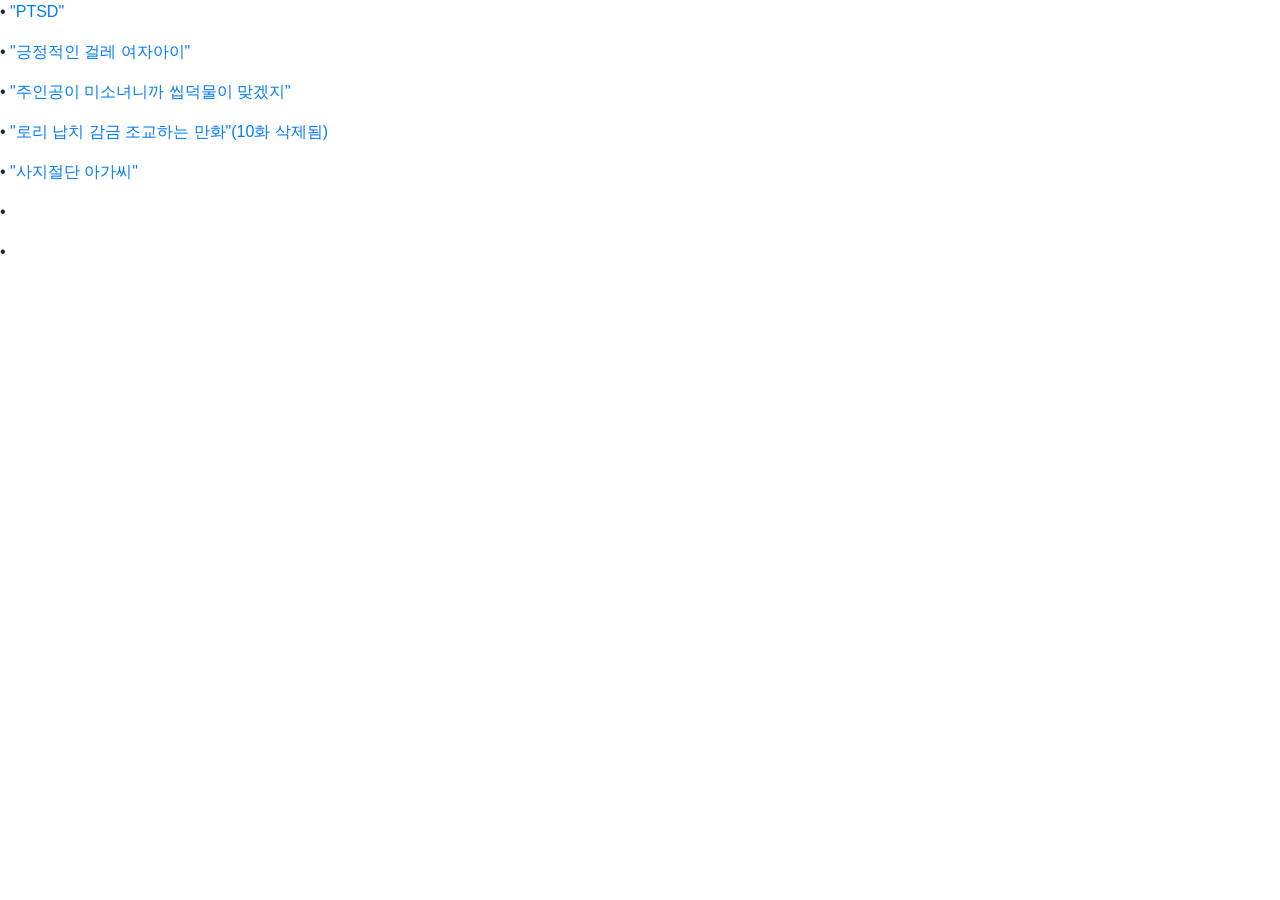
==== hyperlink.html @ f03c91c4 "Add files via upload" ====
<!DOCTYPE html>
<html lang="en">

<head>
    <meta charset="UTF-8">
    <link rel="stylesheet" href="https://maxcdn.bootstrapcdn.com/bootstrap/4.0.0/css/bootstrap.min.css"
        integrity="sha384-Gn5384xqQ1aoWXA+058RXPxPg6fy4IWvTNh0E263XmFcJlSAwiGgFAW/dAiS6JXm" crossorigin="anonymous">
    <style>
        a:hover {
            text-decoration: none;
        }
    </style>
</head>

<body>
    <p>&bull; <a href='https://gall.dcinside.com/mgallery/board/view/?id=euca&no=390974' target="_blank">"PTSD"</a></p>
    <p>&bull; <a href='https://gall.dcinside.com/board/view/?id=mbcw&no=66845' target="_blank">"긍정적인 걸레 여자아이"</a></p>
    <p>&bull; <a href='https://gall.dcinside.com/mgallery/board/view?id=monologue&no=101406' target="_blank">"주인공이 미소녀니까 씹덕물이 맞겠지"</a></p>
    <p>&bull; <a href='https://gall.dcinside.com/board/view/?id=cartoon&no=499519' target="_blank">"로리 납치 감금 조교하는 만화"(10화 삭제됨)</a></p>
    <p>&bull; <a href='https://gall.dcinside.com/cartoon/599739' target="_blank">"사지절단 아가씨"</a></p>
    <p>&bull; </p>
    <p>&bull; </p>
</body>



<script src="https://code.jquery.com/jquery-3.2.1.slim.min.js"
    integrity="sha384-KJ3o2DKtIkvYIK3UENzmM7KCkRr/rE9/Qpg6aAZGJwFDMVNA/GpGFF93hXpG5KkN"
    crossorigin="anonymous"></script>
<script src="https://cdnjs.cloudflare.com/ajax/libs/popper.js/1.12.9/umd/popper.min.js"
    integrity="sha384-ApNbgh9B+Y1QKtv3Rn7W3mgPxhU9K/ScQsAP7hUibX39j7fakFPskvXusvfa0b4Q"
    crossorigin="anonymous"></script>
<script src="https://maxcdn.bootstrapcdn.com/bootstrap/4.0.0/js/bootstrap.min.js"
    integrity="sha384-JZR6Spejh4U02d8jOt6vLEHfe/JQGiRRSQQxSfFWpi1MquVdAyjUar5+76PVCmYl"
    crossorigin="anonymous"></script>

</html>
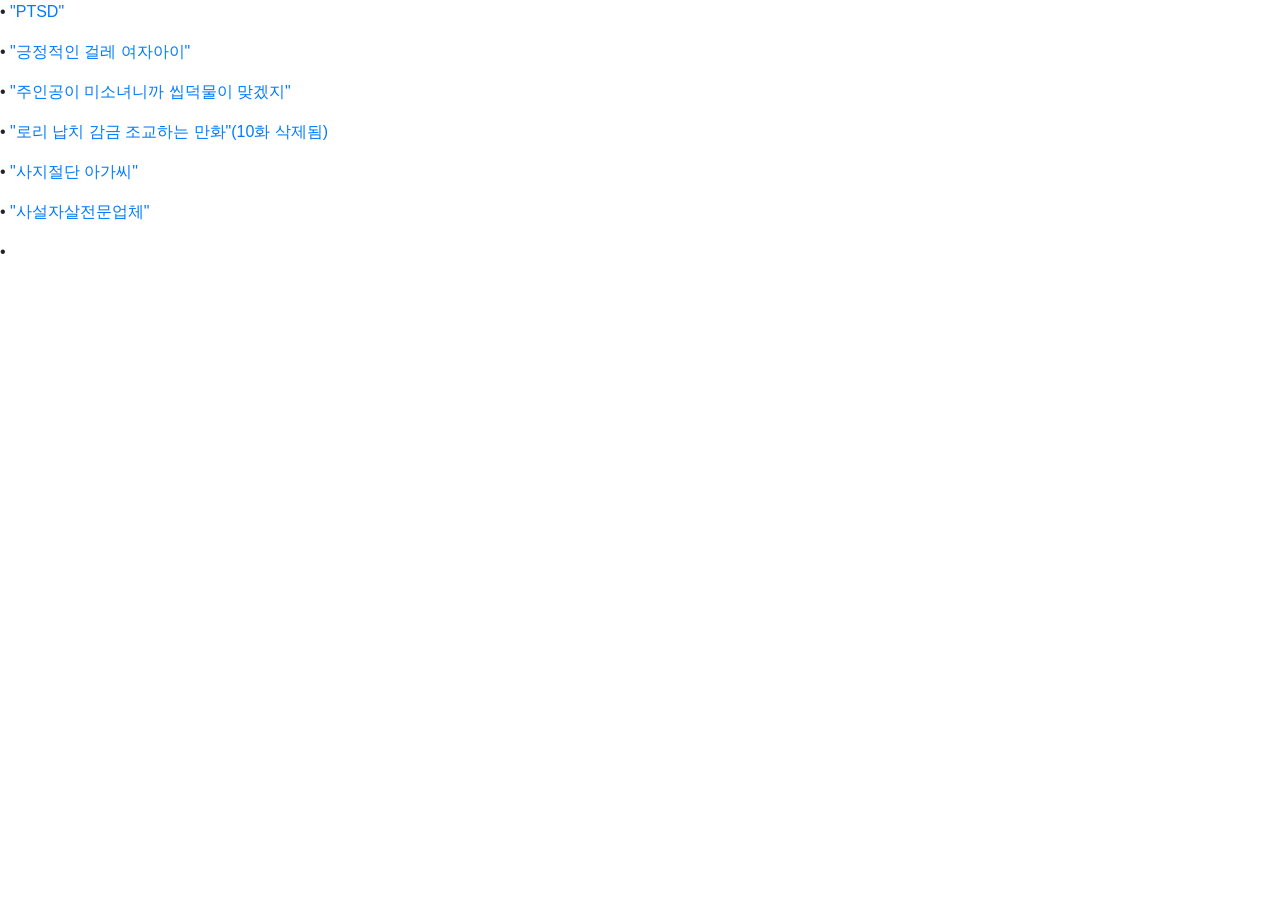
==== commit 9acc32f7: "Update hyperlink.html" ====
--- a/hyperlink.html
+++ b/hyperlink.html
@@ -18,7 +18,7 @@
     <p>&bull; <a href='https://gall.dcinside.com/mgallery/board/view?id=monologue&no=101406' target="_blank">"주인공이 미소녀니까 씹덕물이 맞겠지"</a></p>
     <p>&bull; <a href='https://gall.dcinside.com/board/view/?id=cartoon&no=499519' target="_blank">"로리 납치 감금 조교하는 만화"(10화 삭제됨)</a></p>
     <p>&bull; <a href='https://gall.dcinside.com/cartoon/599739' target="_blank">"사지절단 아가씨"</a></p>
-    <p>&bull; </p>
+    <p>&bull; <a href='https://m.dcinside.com/board/cartoon/597395' target="_blank">"사설자살전문업체"</a></p>
     <p>&bull; </p>
 </body>
 
@@ -34,4 +34,4 @@
     integrity="sha384-JZR6Spejh4U02d8jOt6vLEHfe/JQGiRRSQQxSfFWpi1MquVdAyjUar5+76PVCmYl"
     crossorigin="anonymous"></script>
 
-</html>+</html>
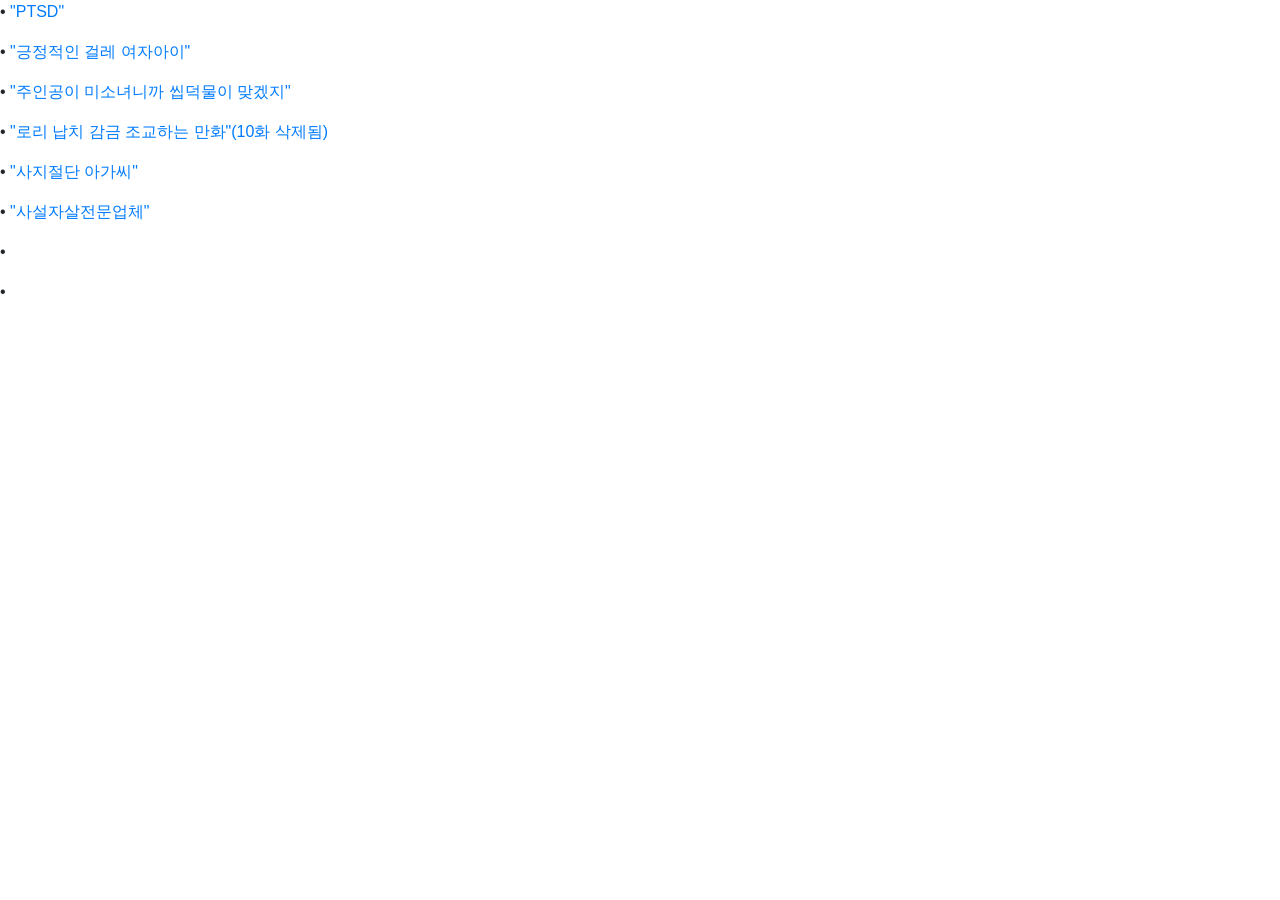
==== commit a8646063: "Add files via upload" ====
--- a/hyperlink.html
+++ b/hyperlink.html
@@ -18,12 +18,11 @@
     <p>&bull; <a href='https://gall.dcinside.com/mgallery/board/view?id=monologue&no=101406' target="_blank">"주인공이 미소녀니까 씹덕물이 맞겠지"</a></p>
     <p>&bull; <a href='https://gall.dcinside.com/board/view/?id=cartoon&no=499519' target="_blank">"로리 납치 감금 조교하는 만화"(10화 삭제됨)</a></p>
     <p>&bull; <a href='https://gall.dcinside.com/cartoon/599739' target="_blank">"사지절단 아가씨"</a></p>
-    <p>&bull; <a href='https://m.dcinside.com/board/cartoon/597395' target="_blank">"사설자살전문업체"</a></p>
-    <p>&bull; </p>
+    <p>&bull; <a href='https://gall.dcinside.com/board/cartoon/597395' target="_blank">"사설자살전문업체"</a></p>
+    <p>&bull; <a href='#' target="_blank"></a></p>
+    <p>&bull; <a href='#' target="_blank"></a></p>
+    
 </body>
-
-
-
 <script src="https://code.jquery.com/jquery-3.2.1.slim.min.js"
     integrity="sha384-KJ3o2DKtIkvYIK3UENzmM7KCkRr/rE9/Qpg6aAZGJwFDMVNA/GpGFF93hXpG5KkN"
     crossorigin="anonymous"></script>
